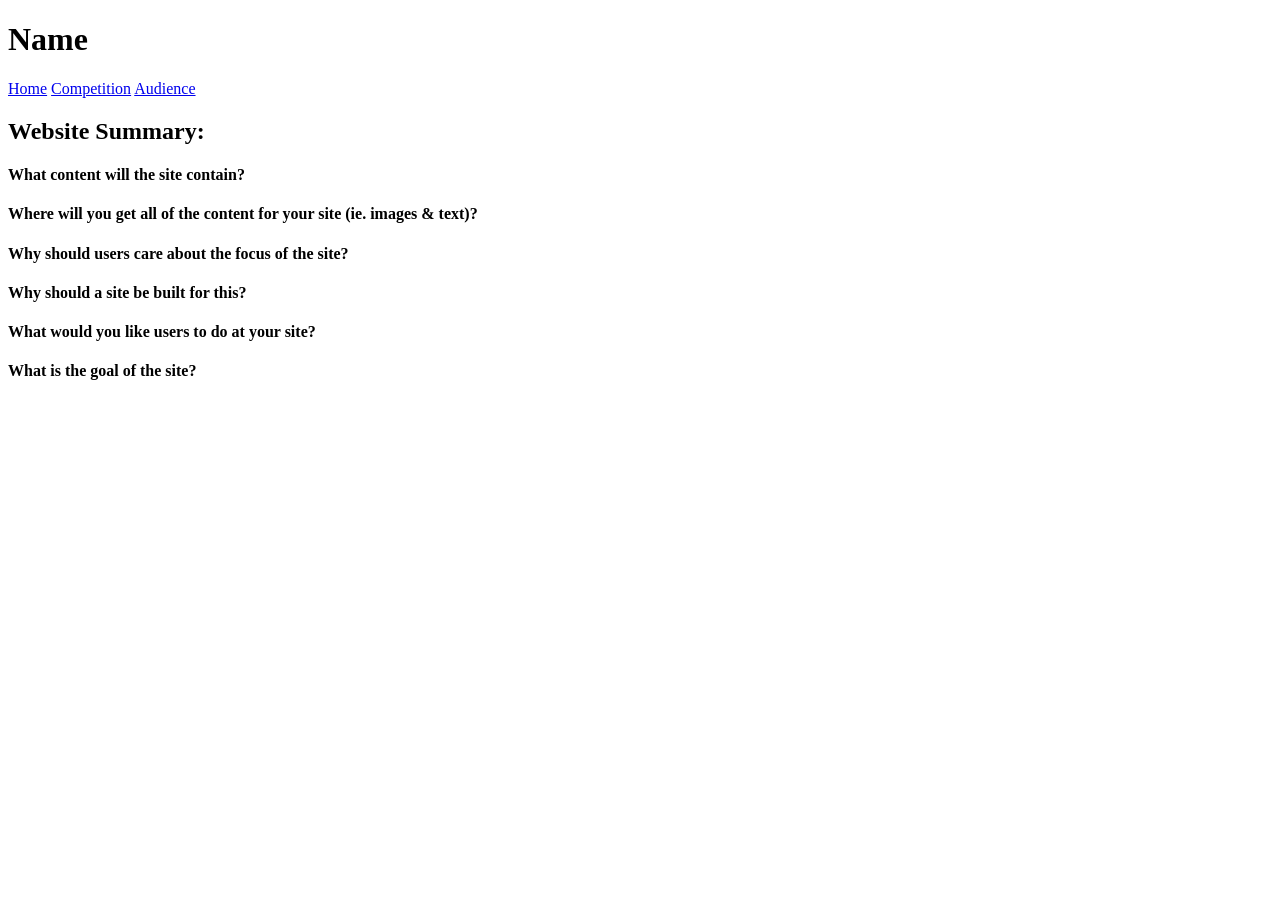
==== milestone2/index.html @ d0f7268c "basic build of the milesone 2" ====
<!DOCTYPE html>
<html lang="en">

<head>
    <title>se1400 milestone2</title>
    <meta charset="UTF-8">
    <meta name="robots" content="noindex, nofollow">
</head>

<body>
    <header>
        <h1>
            Name
        </h1>
    </header>
    <nav>
        <a href="index.html">Home</a>
        <a href="competition.html">Competition</a>
        <a href="audience.html">Audience</a>
    </nav>
    <main>
        <h2>Website Summary:</h2>
        <p></p>
        <h4>What content will the site contain?</h4>
        <p></p>
        <h4>Where will you get all of the content for your site (ie. images & text)?</h4>
        <p></p>
        <h4>Why should users care about the focus of the site?</h4>
        <p></p>
        <h4>Why should a site be built for this?</h4>
        <p></p>
        <h4>What would you like users to do at your site?</h4>
        <p></p>
        <h4>What is the goal of the site?</h4>
        <p></p>
    </main>
    <footer>

    </footer>

</body>

</html>
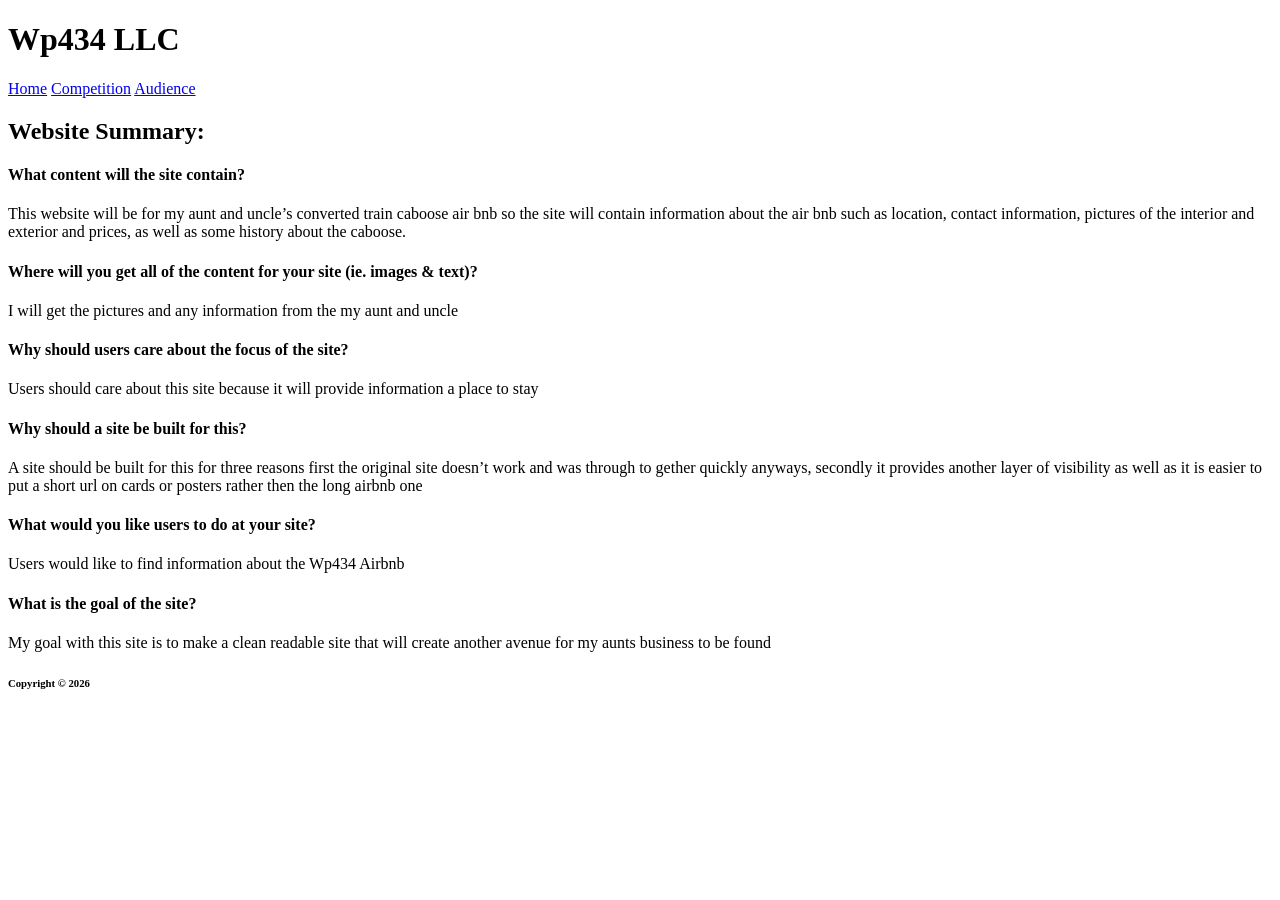
==== commit 0100b857: "main page finished" ====
--- a/milestone2/index.html
+++ b/milestone2/index.html
@@ -10,7 +10,7 @@
 <body>
     <header>
         <h1>
-            Name
+            Wp434 LLC
         </h1>
     </header>
     <nav>
@@ -20,22 +20,21 @@
     </nav>
     <main>
         <h2>Website Summary:</h2>
-        <p></p>
         <h4>What content will the site contain?</h4>
-        <p></p>
+        <p>This website will be for my aunt and uncle’s converted train caboose air bnb so the site will contain information about the air bnb such as location, contact information, pictures of the interior and exterior and prices, as well as some history about the caboose.</p>
         <h4>Where will you get all of the content for your site (ie. images & text)?</h4>
-        <p></p>
+        <p>I will get the pictures and any information from the my aunt and uncle</p>
         <h4>Why should users care about the focus of the site?</h4>
-        <p></p>
+        <p>Users should care about this site because it will provide information a place to stay</p>
         <h4>Why should a site be built for this?</h4>
-        <p></p>
+        <p>A site should be built for this for three reasons first the original site doesn’t work and was through to gether quickly anyways, secondly it provides another layer of visibility as well as it is easier to put a short url on cards or posters rather then the long airbnb one</p>
         <h4>What would you like users to do at your site?</h4>
-        <p></p>
+        <p>Users would like to find information about the Wp434 Airbnb</p>
         <h4>What is the goal of the site?</h4>
-        <p></p>
+        <p>My goal with this site is to make a clean readable site that will create another avenue for my aunts business to be found</p>
     </main>
-    <footer>
-
+    <footer>    
+    <h6>Copyright &copy 2026</h6>
     </footer>
 
 </body>
